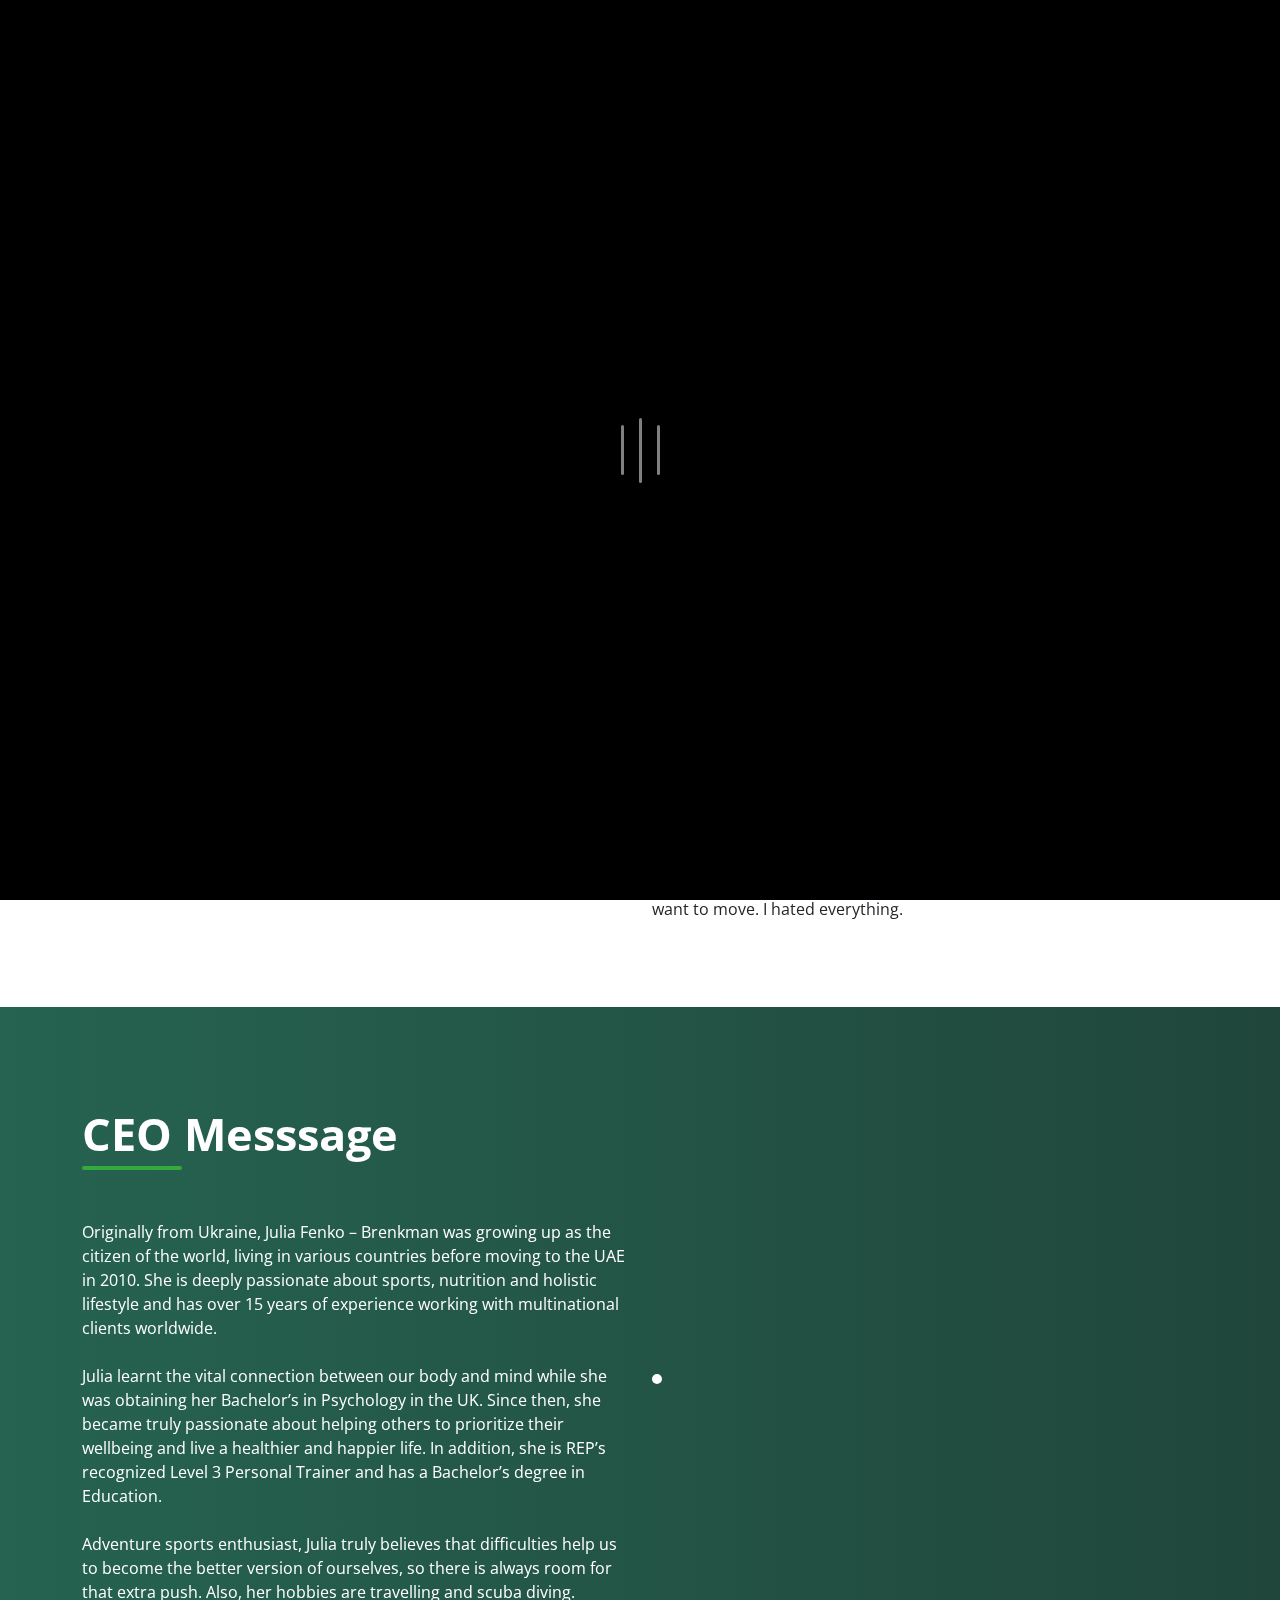
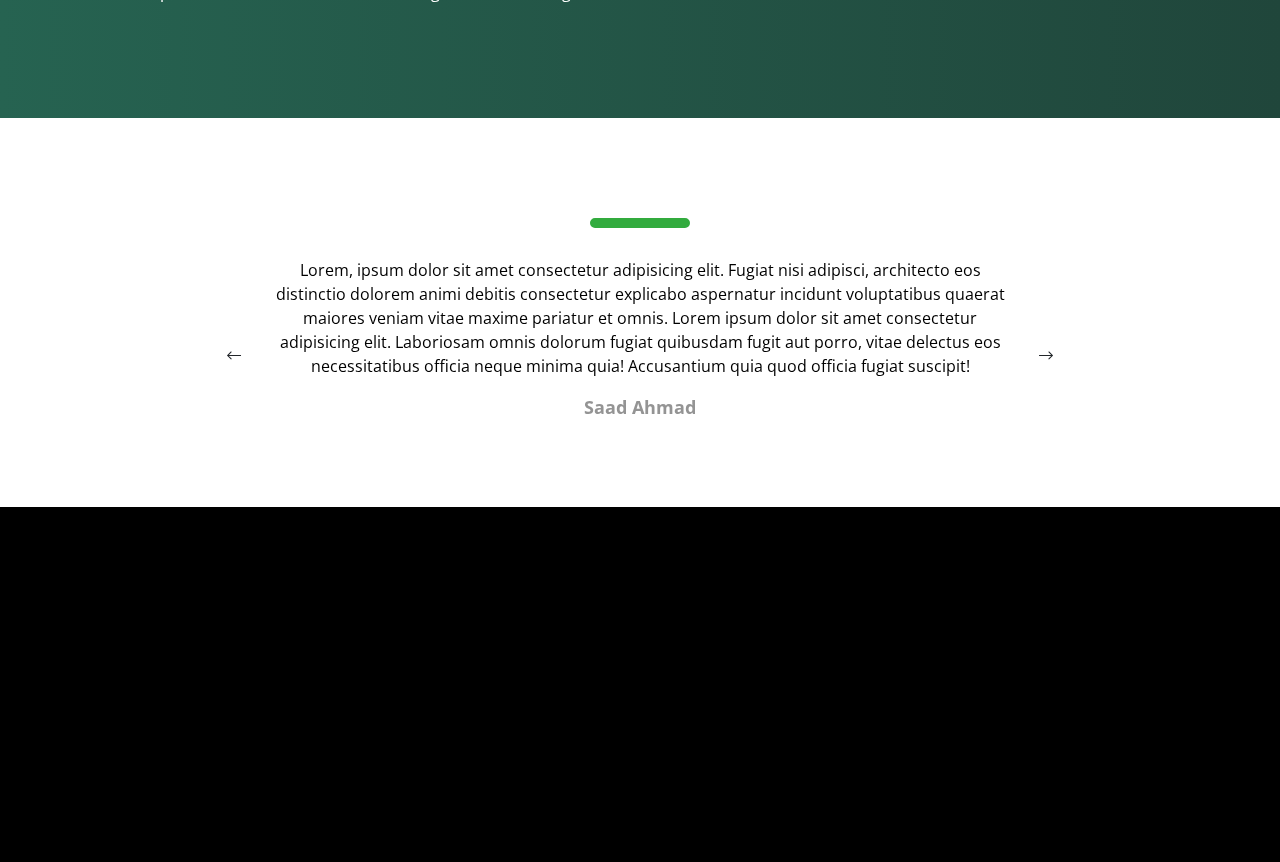
==== about.html @ 87d7b088 "latest pushed" ====
<!DOCTYPE html>
<html lang="en">

<head>
    <meta charset="UTF-8">
    <meta name="viewport" content="width=device-width, initial-scale=1.0">
    <title>Home - FitMind</title>
    <!-- Fav Icon -->
    <link rel="shortcut icon" href="https://fittmind.com/favicon.ico" type="image/x-icon">
    <!-- Bootstrap CDN -->
    <link rel="stylesheet" href="assets/css/bootstrap.min.css">
    <!-- Font Awesome Style-Sheet -->
    <link rel="stylesheet" href="./assets/css/all.css">
    <!-- Owl Carsoule -->
    <link rel="stylesheet" href="assets/css/owl.carousel.min.css">
    <link rel="stylesheet" href="assets/css/owl.theme.default.min.css">
    <!-- Animate CSS -->
    <link rel="stylesheet" href="https://cdnjs.cloudflare.com/ajax/libs/animate.css/4.1.1/animate.min.css">
    <!-- Smart Wizard -->
    <link rel="stylesheet" href="assets/css/smart_wizard_all.min.css">
    <!-- Slick -->
    <link rel="stylesheet" href="https://cdnjs.cloudflare.com/ajax/libs/slick-carousel/1.8.1/slick.min.css">
    <link rel="stylesheet" href="https://cdnjs.cloudflare.com/ajax/libs/slick-carousel/1.8.1/slick-theme.min.css">
    <!-- Jquery Nice Select -->
    <link rel="stylesheet" href="assets/css/nice-select.css">
    <!-- AOS Animation -->
    <link href="https://unpkg.com/aos@2.3.1/dist/aos.css" rel="stylesheet">
    <!-- Custom Style-Sheet -->
    <link rel="stylesheet" href="./assets/css/style.css">
    <link rel="stylesheet" href="./assets/css/responsive.css">
</head>

<body class="scrollbar" id="style-2">
    <!-- Preloader -->
    <div class="loader" id="loader">
        <span class="bar"></span>
        <span class="bar"></span>
        <span class="bar"></span>
    </div>
    <!-- End Preloader -->
    <div class="body-wrapper">
        <header>
            <div class="top-nav">
                <div class="container">
                    <div class="row align-items-center">
                        <div class="col-lg-6 col-md-6 col-12">
                            <div class="">
                                <div class="social-box">
                                    <a href="">
                                        <i class="fal fa-phone-alt"></i>
                                    </a>
                                    <a href="">
                                        <i class="fab fa-whatsapp"></i>
                                    </a>
                                    <a href="">
                                        <i class="fab fa-facebook-f"></i>
                                    </a>
                                    <a href="">
                                        <i class="fab fa-instagram"></i>
                                    </a>
                                </div>
                            </div>
                        </div>
                        <div class="col-lg-6 col-md-6 col-12">
                            <div class="text-end">
                                <a href="" class="primary-btn">
                                    Get Free Consultaion
                                </a>
                            </div>
                        </div>
                    </div>
                </div>
            </div>
            <div class="main-nav">
                <nav class="navbar navbar-expand-lg" id="main-nav">
                    <div class="container">
                        <a class="navbar-brand" href="index.html">
                            <img src="https://fittmind.com/images/logo.svg" alt="">
                        </a>
                        <button class="navbar-toggler" type="button" data-bs-toggle="offcanvas" data-bs-target="#mobileMenuOffcanvas" aria-controls="mobileMenuOffcanvas">
                            <i class="fal fa-bars"></i>
                        </button>
                        <div class="collapse navbar-collapse" id="navbarSupportedContent">
                            <ul class="navbar-nav ms-auto mb-2 mb-lg-0">
                                <li class="nav-item">
                                    <a class="nav-link nav-link-btn" href="index.html">Home</a>
                                </li>
                                <li class="nav-item">
                                    <a class="nav-link nav-link-btn active" aria-current="page" href="about.html">About Us</a>
                                </li>
                                <li class="nav-item">
                                    <a class="nav-link nav-link-btn" href="#">Services</a>
                                </li>
                                <li class="nav-item">
                                    <a class="nav-link nav-link-btn" href="#">Contact Us</a>
                                </li>
                            </ul>
                        </div>
                    </div>
                </nav>
            </div>
            <!-- Mobile Navbar OffCanvas (SideBar) -->
            <div class="offcanvas offcanvas-start" tabindex="-1" id="mobileMenuOffcanvas"
                aria-labelledby="mobileMenuOffcanvasLabel">
                <div class="offcanvas-header">
                    <h5 class="offcanvas-title" id="mobileMenuOffcanvasLabel"></h5>
                    <button type="button" class="btn-close" data-bs-dismiss="offcanvas" aria-label="Close"></button>
                </div>
                <div class="offcanvas-body">
                    <div class="">
                        <div class="logo-box">
                            <a href="index.html">
                                <img src="https://fittmind.com/images/logo.svg" alt="">
                            </a>
                        </div>
                        <div class="link-box">
                            <ul>
                                <li class="nav-item">
                                    <a class="nav-link" href="index.html">Home</a>
                                </li>
                                <li class="nav-item">
                                    <a class="nav-link" href="about.html">About Us</a>
                                </li>
                                <li class="nav-item">
                                    <a class="nav-link" href="">Services</a>
                                </li>
                                <li class="nav-item">
                                    <a class="nav-link" href="">Contact Us</a>
                                </li>
                                <li class="nav-item">
                                    <a class="nav-link" href="">Get Free Consultaion</a>
                                </li>
                            </ul>
                        </div>
                        <div class="social-box">
                            <a href="">
                                <i class="fal fa-phone-alt"></i>
                            </a>
                            <a href="">
                                <i class="fab fa-whatsapp"></i>
                            </a>
                            <a href="">
                                <i class="fab fa-facebook-f"></i>
                            </a>
                            <a href="">
                                <i class="fab fa-instagram"></i>
                            </a>
                        </div>
                    </div>
                </div>
            </div>
        </header>
        <main>
            <section class="sub-page-banner">
                <div class="container">
                    <div class="row">
                        <div class="col-12">
                            <div class="sub-page-heading">
                                <h1>What We Are?</h1>
                                <div class="bread-crumbs">
                                    <a href="">Home</a>
                                    <span>
                                        <i class="fal fa-long-arrow-right"></i>
                                    </span>
                                    <p>
                                        About Us
                                    </p>
                                </div>
                            </div>
                        </div>
                    </div>
                </div>
            </section>
            <section class="about-us-section">
                <div class="container">
                    <div class="row align-items-center">
                        <div class="col-lg-6 col-12">
                            <div class="img-box">
                                <img src="https://images.pexels.com/photos/16411620/pexels-photo-16411620/free-photo-of-a-woman-sitting-on-a-bench-holding-a-bottle.jpeg?auto=compress&cs=tinysrgb&w=600" alt="">
                            </div>
                        </div>
                        <div class="col-lg-6 col-12">
                            <div class="section-heading">
                                <h2>
                                    About Us
                                </h2>
                                <span class="line mx-0"></span>
                            </div>
                            <div class="content-box">
                                <p class="desc">
                                    I was always into sports. Dancing, running, gym, horse riding, pole, silks, cycling, skiing, kite surfing, wakeboarding…you name it. Fit and healthy, I took it for granted. Then, it happened. The motorbike accident. While the majority of people were suffering from Covid 19 pandemic, I was rolling with wheelchair in and out the hospital, getting ready for my next surgery. I lost my job. I lost my mobility. The doctors said I would not recover ever again. They wanted to amputate my leg. My leg survived but I had to go through four surgeries and I was so depressed and devastated that I didn’t want to be alive. I could not do anything that I used to do before. I could not even walk. My leg looked ugly and it didn’t want to move. I hated everything.
                                </p>
                            </div>
                        </div>
                    </div>
                </div>
            </section>
            <section class="ceo-message-sec">
                <div class="container">
                    <div class="row align-items-center">
                        <div class="col-lg-6 col-12">
                            <div class="section-heading">
                                <h2>
                                    CEO Messsage
                                </h2>
                                <span class="line mx-0"></span>
                            </div>
                            <div class="content-box">
                                <p class="desc">
                                    Originally from Ukraine, Julia Fenko – Brenkman was growing up as the citizen of the world, living in various countries before moving to the UAE in 2010. She is deeply passionate about sports, nutrition and holistic lifestyle and has over 15 years of experience working with multinational clients worldwide. <br/><br/>

                                    Julia learnt the vital connection between our body and mind while she was obtaining her Bachelor’s in Psychology in the UK. Since then, she became truly passionate about helping others to prioritize their wellbeing and live a healthier and happier life. In addition, she is REP’s recognized Level 3 Personal Trainer and has a Bachelor’s degree in Education. <br/><br/>

                                    Adventure sports enthusiast, Julia truly believes that difficulties help us to become the better version of ourselves, so there is always room for that extra push. Also, her hobbies are travelling and scuba diving.
                                </p>
                                <div class="signature-box">
                                    <img width="150px" src="https://www.lorrainecladish.com/wp-content/uploads/2016/05/SIGNATURE-IN-WHITE-1024x668.png" alt="">
                                </div>
                            </div>
                        </div>
                        <div class="col-lg-6 col-12">
                            <div class="img-box">
                                <img src="https://fittmind.com/panel/images/julia/dT518.jpg" alt="">
                            </div>
                        </div>
                    </div>
                </div>
            </section>
            <section class="testimonal-sec">
                <div class="container">
                    <div class="row">
                        <div class="col-lg-8 offset-lg-2 col-12">
                            <div class="">
                                <div class="owl-carousel owl-theme" id="testimonal-slider">
                                    <div class="testimonial-item">
                                        <div class="img-box">
                                            <img src="https://images.pexels.com/photos/11241449/pexels-photo-11241449.jpeg?auto=compress&cs=tinysrgb&w=600" alt="">
                                        </div>
                                        <div class="content-box">
                                            <p class="desc">
                                                Lorem, ipsum dolor sit amet consectetur adipisicing elit. Fugiat nisi adipisci, architecto eos distinctio dolorem animi debitis consectetur explicabo aspernatur incidunt voluptatibus quaerat maiores veniam vitae maxime pariatur et omnis. Lorem ipsum dolor sit amet consectetur adipisicing elit. Laboriosam omnis dolorum fugiat quibusdam fugit aut porro, vitae delectus eos necessitatibus officia neque minima quia! Accusantium quia quod officia fugiat suscipit!
                                            </p>
                                            <p class="name">
                                                Saad Ahmad
                                            </p>
                                        </div>
                                    </div>
                                    <div class="testimonial-item">
                                        <div class="img-box">
                                            <img src="https://images.pexels.com/photos/11241449/pexels-photo-11241449.jpeg?auto=compress&cs=tinysrgb&w=600" alt="">
                                        </div>
                                        <div class="content-box">
                                            <p class="desc">
                                                Lorem, ipsum dolor sit amet consectetur adipisicing elit. Fugiat nisi adipisci, architecto eos distinctio dolorem animi debitis consectetur explicabo aspernatur incidunt voluptatibus quaerat maiores veniam vitae maxime pariatur et omnis. Lorem ipsum dolor sit amet consectetur adipisicing elit. Laboriosam omnis dolorum fugiat quibusdam fugit aut porro, vitae delectus eos necessitatibus officia neque minima quia! Accusantium quia quod officia fugiat suscipit!
                                            </p>
                                            <p class="name">
                                                Saad Ahmad
                                            </p>
                                        </div>
                                    </div>
                                    <div class="testimonial-item">
                                        <div class="img-box">
                                            <img src="https://images.pexels.com/photos/11241449/pexels-photo-11241449.jpeg?auto=compress&cs=tinysrgb&w=600" alt="">
                                        </div>
                                        <div class="content-box">
                                            <p class="desc">
                                                Lorem, ipsum dolor sit amet consectetur adipisicing elit. Fugiat nisi adipisci, architecto eos distinctio dolorem animi debitis consectetur explicabo aspernatur incidunt voluptatibus quaerat maiores veniam vitae maxime pariatur et omnis. Lorem ipsum dolor sit amet consectetur adipisicing elit. Laboriosam omnis dolorum fugiat quibusdam fugit aut porro, vitae delectus eos necessitatibus officia neque minima quia! Accusantium quia quod officia fugiat suscipit!
                                            </p>
                                            <p class="name">
                                                Saad Ahmad
                                            </p>
                                        </div>
                                    </div>
                                </div>
                            </div>
                        </div>
                    </div>
                </div>
            </section>
        </main>
        <div class="footer-spacing"></div>
        <footer>
            <div class="container">
                <div class="row">
                    <div class="col-12 order-lg-1 order-1">
                        <div class="logo-box d-block d-lg-none">
                            <a href="">
                                <img src="https://fittmind.com/images/logo.svg" alt="">
                            </a>
                        </div> 
                    </div>
                    <div class="col-lg-6 col-12 order-lg-2 order-3">
                        <div class="logo-box d-none d-lg-block">
                            <a href="">
                                <img src="https://fittmind.com/images/logo.svg" alt="">
                            </a>
                        </div>
                        <div class="social-box">
                            <a href="">
                                <i class="fal fa-phone-alt"></i>
                            </a>
                            <a href="">
                                <i class="fab fa-whatsapp"></i>
                            </a>
                            <a href="">
                                <i class="fab fa-facebook-f"></i>
                            </a>
                            <a href="">
                                <i class="fab fa-instagram"></i>
                            </a>
                        </div>
                        <div class="links-box">
                            <a href="">
                                Terms & Conditions
                            </a>
                            <a class="border-0" href="">
                                Privacy Policy
                            </a>
                        </div>
                        <div class="copyright-box">
                            <p class="">
                                © 2024, FittMind. All rights reserved.
                            </p>
                        </div>
                    </div>
                    <div class="col-lg-6 col-12 order-lg-3 order-2">
                        <div class="newsletter-box">
                            <p class="title">
                                Join Us
                            </p>
                            <p class="desc">
                                Lorem ipsum dolor sit amet consectetur adipisicing elit. <br class="d-none d-lg-blok d-md-block">ipsum dolor sit amet consectetur adipisicing
                            </p>
                            <div class="mb-3">
                                <input type="email" class="newsletter-input" name="" placeholder="Enter Your Email" id="">                                 
                            </div>
                            <div class="">
                                <button class="cta">
                                    <span>Join Now</span>
                                    <svg width="15px" height="10px" viewBox="0 0 13 10">
                                      <path d="M1,5 L11,5"></path>
                                      <polyline points="8 1 12 5 8 9"></polyline>
                                    </svg>
                                </button> 
                            </div>
                        </div>
                    </div>
                </div>
            </div>
        </footer>
    </div>
    <!-- Jquery CDN -->
    <script src="assets/js/jquery-3.7.1.min.js"></script>
    <!-- Bootstrap CDN -->
    <script src="assets/js/bootstrap.bundle.min.js"></script>
    <!-- Lord Icon -->
    <script src="https://cdn.lordicon.com/lordicon.js"></script>
    <!-- validate js -->
    <script src="assets/js/jquery.validate.js"></script>
    <!-- Smart Wizard -->
    <script src="assets/js/jquery.smartWizard.min.js"></script>
    <!-- Owl Carsoul -->
    <script src="assets/js/owl.carousel.min.js"></script>
    <!-- Jquery Nice Select -->
    <script src="assets/js/jquery.nice-select.js"></script>
    <!-- Isotope JS -->
    <script src="https://cdnjs.cloudflare.com/ajax/libs/jquery.isotope/3.0.6/isotope.pkgd.min.js"></script>
    <!-- Slick -->
    <script src="https://cdnjs.cloudflare.com/ajax/libs/slick-carousel/1.8.1/slick.min.js"></script>
    <!-- AOS Animation -->
    <script src="https://unpkg.com/aos@2.3.1/dist/aos.js"></script>
    <!-- Custom Script CSS -->
    <script src="assets/js/script.js"></script>
    
    <script>
        $(document).ready(function () {
            $('select').niceSelect();
        });
    </script>
    <script>
        AOS.init();
    </script>
    <script>
        $('#testimonal-slider').owlCarousel({
            loop: true,
            margin: 10,
            autoplay:false,
            autoplayTimeout:1000,
            autoplayHoverPause:true,
            animateOut: 'fadeOut',
            navText: [ "<i class='fal fa-long-arrow-left'></i>", "<i class='fal fa-long-arrow-right'></i>"],
            responsive: {
                0: {
                    items: 1,
                    dots: true,
                    nav: false,
                },
                600: {
                    items: 1,
                    dots: false,
                    nav: true,
                },
                1000: {
                    items: 1,
                    dots: false,
                    nav: true,
                }
            }
        });
        
        $('#insta-slider').owlCarousel({
            loop: true,
            margin: 10,
            nav: true,
            autoplay:true,
            autoplayTimeout:1000,
            autoplayHoverPause:true,
            animateOut: 'fadeOut',
            nav: false,
            dots: false,
            responsive: {
                0: {
                    items: 2
                },
                600: {
                    items: 3
                },
                1000: {
                    items: 6
                }
            }
        });
    </script>
    
    
</body>

</html>
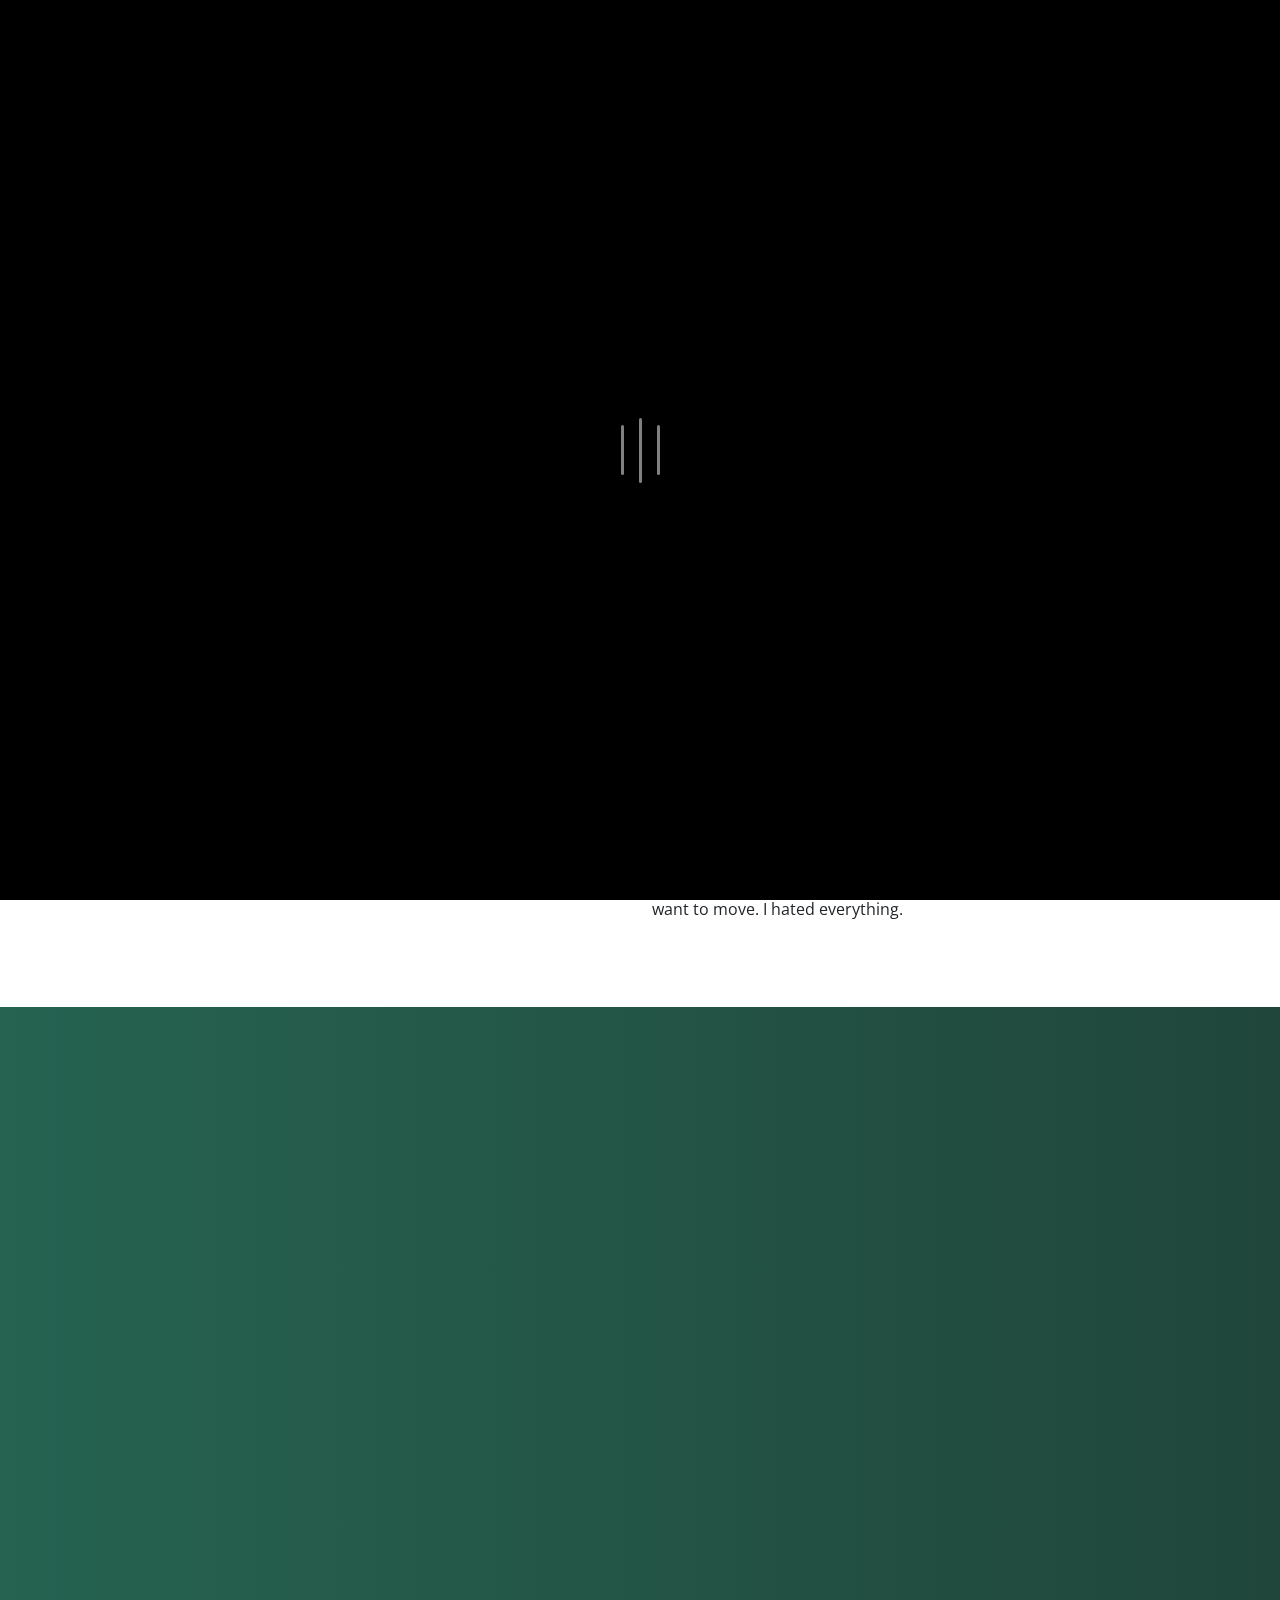
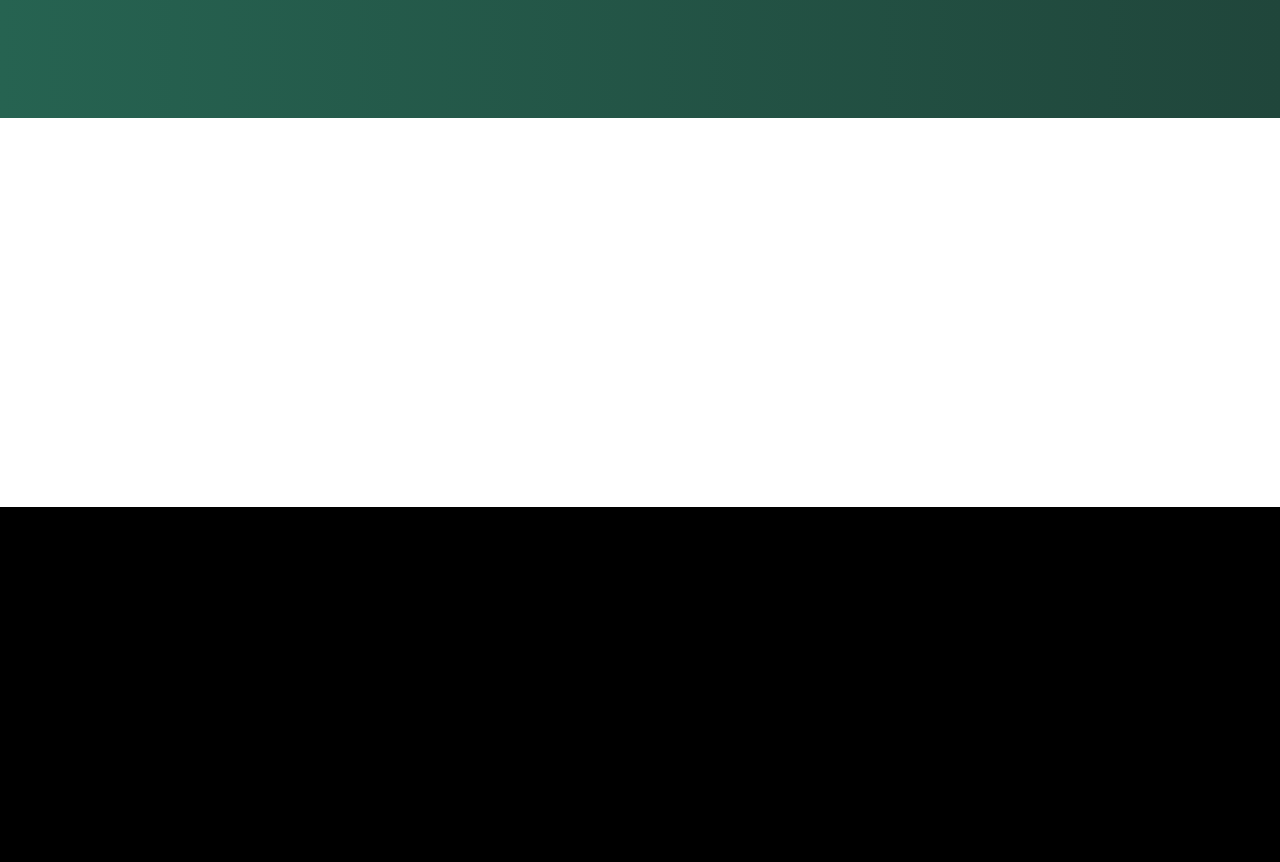
==== commit 5774dee0: "update code" ====
--- a/about.html
+++ b/about.html
@@ -4,7 +4,7 @@
 <head>
     <meta charset="UTF-8">
     <meta name="viewport" content="width=device-width, initial-scale=1.0">
-    <title>Home - FitMind</title>
+    <title>About - FitMind</title>
     <!-- Fav Icon -->
     <link rel="shortcut icon" href="https://fittmind.com/favicon.ico" type="image/x-icon">
     <!-- Bootstrap CDN -->
@@ -89,10 +89,10 @@
                                     <a class="nav-link nav-link-btn active" aria-current="page" href="about.html">About Us</a>
                                 </li>
                                 <li class="nav-item">
-                                    <a class="nav-link nav-link-btn" href="#">Services</a>
-                                </li>
-                                <li class="nav-item">
-                                    <a class="nav-link nav-link-btn" href="#">Contact Us</a>
+                                    <a class="nav-link nav-link-btn" href="index.html#services-sec">Services</a>
+                                </li>
+                                <li class="nav-item">
+                                    <a class="nav-link nav-link-btn" href="contact.html">Contact Us</a>
                                 </li>
                             </ul>
                         </div>
@@ -122,10 +122,10 @@
                                     <a class="nav-link" href="about.html">About Us</a>
                                 </li>
                                 <li class="nav-item">
-                                    <a class="nav-link" href="">Services</a>
-                                </li>
-                                <li class="nav-item">
-                                    <a class="nav-link" href="">Contact Us</a>
+                                    <a class="nav-link" href="index.html#services-sec">Services</a>
+                                </li>
+                                <li class="nav-item">
+                                    <a class="nav-link" href="contact.html">Contact Us</a>
                                 </li>
                                 <li class="nav-item">
                                     <a class="nav-link" href="">Get Free Consultaion</a>
@@ -155,7 +155,7 @@
                 <div class="container">
                     <div class="row">
                         <div class="col-12">
-                            <div class="sub-page-heading">
+                            <div class="sub-page-heading" data-aos="zoom-in-down" data-aos-duration="1000">
                                 <h1>What We Are?</h1>
                                 <div class="bread-crumbs">
                                     <a href="">Home</a>
@@ -174,12 +174,12 @@
             <section class="about-us-section">
                 <div class="container">
                     <div class="row align-items-center">
-                        <div class="col-lg-6 col-12">
+                        <div class="col-lg-6 col-12" data-aos="fade-right" data-aos-duration="1000">
                             <div class="img-box">
                                 <img src="https://images.pexels.com/photos/16411620/pexels-photo-16411620/free-photo-of-a-woman-sitting-on-a-bench-holding-a-bottle.jpeg?auto=compress&cs=tinysrgb&w=600" alt="">
                             </div>
                         </div>
-                        <div class="col-lg-6 col-12">
+                        <div class="col-lg-6 col-12" data-aos="fade-left" data-aos-duration="1000">
                             <div class="section-heading">
                                 <h2>
                                     About Us
@@ -198,7 +198,7 @@
             <section class="ceo-message-sec">
                 <div class="container">
                     <div class="row align-items-center">
-                        <div class="col-lg-6 col-12">
+                        <div class="col-lg-6 col-12" data-aos="fade-right" data-aos-duration="1000">
                             <div class="section-heading">
                                 <h2>
                                     CEO Messsage
@@ -218,7 +218,7 @@
                                 </div>
                             </div>
                         </div>
-                        <div class="col-lg-6 col-12">
+                        <div class="col-lg-6 col-12" data-aos="fade-left" data-aos-duration="1000">
                             <div class="img-box">
                                 <img src="https://fittmind.com/panel/images/julia/dT518.jpg" alt="">
                             </div>
@@ -230,7 +230,7 @@
                 <div class="container">
                     <div class="row">
                         <div class="col-lg-8 offset-lg-2 col-12">
-                            <div class="">
+                            <div class="" data-aos="fade-down" data-aos-duration="1000">
                                 <div class="owl-carousel owl-theme" id="testimonal-slider">
                                     <div class="testimonial-item">
                                         <div class="img-box">
--- a/assets/css/style.css
+++ b/assets/css/style.css
@@ -747,6 +747,121 @@
 
 
 
+
+
+
+
+
+/* =======================================================================
+    Contact Page CSS
+========================================================================== */
+.contact-from-main-sec{
+    padding: 100px 0;
+    background-color: #F5F5F5;
+}
+.contact-from-main-sec .contact-outer-box{
+    background-color: var(--white);
+    padding: 20px;
+    border-radius: 32px;
+    box-shadow: 0 20px 20px 0 rgba(0, 0, 0, .04);
+}
+.contact-from-main-sec .contact-outer-box .contact-info-box{
+    background: linear-gradient(270deg, #20463B 0%, #266351 100%) !important;
+    border-radius: 32px;
+    padding: 40px 30px 20px 30px;
+}
+.contact-from-main-sec .contact-outer-box .contact-info-box .title{
+    color: var(--white);
+    font-size: 25px;
+    font-weight: 600;
+    margin-bottom: 5px;
+}
+.contact-from-main-sec .contact-outer-box .contact-info-box .text{
+    color: var(--white);
+    font-size: 14px;
+    font-weight: 300;
+    margin-bottom: 40px;
+}
+.contact-from-main-sec .contact-outer-box .contact-info-box .info-box{
+    display: flex;
+    align-items: center;
+    justify-content: start;
+    margin-bottom: 30px;
+}
+.contact-from-main-sec .contact-outer-box .contact-info-box .info-box i{
+    margin-right: 20px;
+    font-weight: bold;
+    font-size: 22px;
+    color: var(--white);
+}
+.contact-from-main-sec .contact-outer-box .contact-info-box .info-box a{
+    display: block;
+    width: 100%;
+    color: var(--white);
+    font-weight: 300;
+    font-size: 15px;
+    margin-bottom: 5px;
+}
+
+
+
+.contact-form .form-label{
+    margin-bottom: 10px;
+    color: var(--green);
+    font-size: 13px;
+    font-weight: 500;
+}
+.contact-form .form-control{
+    border: 0;
+    border-bottom: 1px solid var(--green);
+    border-radius: 0;
+    font-size: 13px;
+    color: var(--black);
+    font-style: italic;
+}
+.contact-form .form-control:focus{
+    border-color: var(--wa);
+    box-shadow: none;
+}
+
+
+
+
+.contact-from-main-sec .contact-outer-box .social-box{
+    display: flex;
+    align-items: center;
+    justify-content: center;
+    padding: 10px 0;
+}
+.contact-from-main-sec .contact-outer-box .social-box a{
+    color: var(--white);
+    font-size: 20px;
+    margin: 0 10px;
+}
+.contact-from-main-sec .contact-outer-box .social-box a:hover{
+    color: var(--wa);
+}
+
+.google-map-box{
+    line-height: 0;
+}
+.google-map-box iframe{
+    filter: invert(1) brightness(0.6);
+}
+
+
+
+
+
+
+
+
+
+
+
+
+
+
 /* =======================================================================
     Footer CSS
 ========================================================================== */
--- a/assets/css/responsive.css
+++ b/assets/css/responsive.css
@@ -41,6 +41,26 @@
     .personal-trainer-sec .text{
         margin-bottom: 50px;
     }
+    #testimonal-slider .owl-nav .owl-prev{
+        position: relative;
+        left: 0px;
+    }
+    #testimonal-slider .owl-nav .owl-next{
+        position: relative;
+        right: 0px;
+    }
+    .contact-info-box{
+        margin-bottom: 40px;
+    }
+    .service-item .name-box{
+        transform: translate(0);
+    }
+    .about-us-section .img-box img{
+        margin-bottom: 30px;
+    }
+    .ceo-message-sec .img-box img{
+        margin-top: 30px;
+    }
 }
 @media only screen and (max-width: 576px){
     
